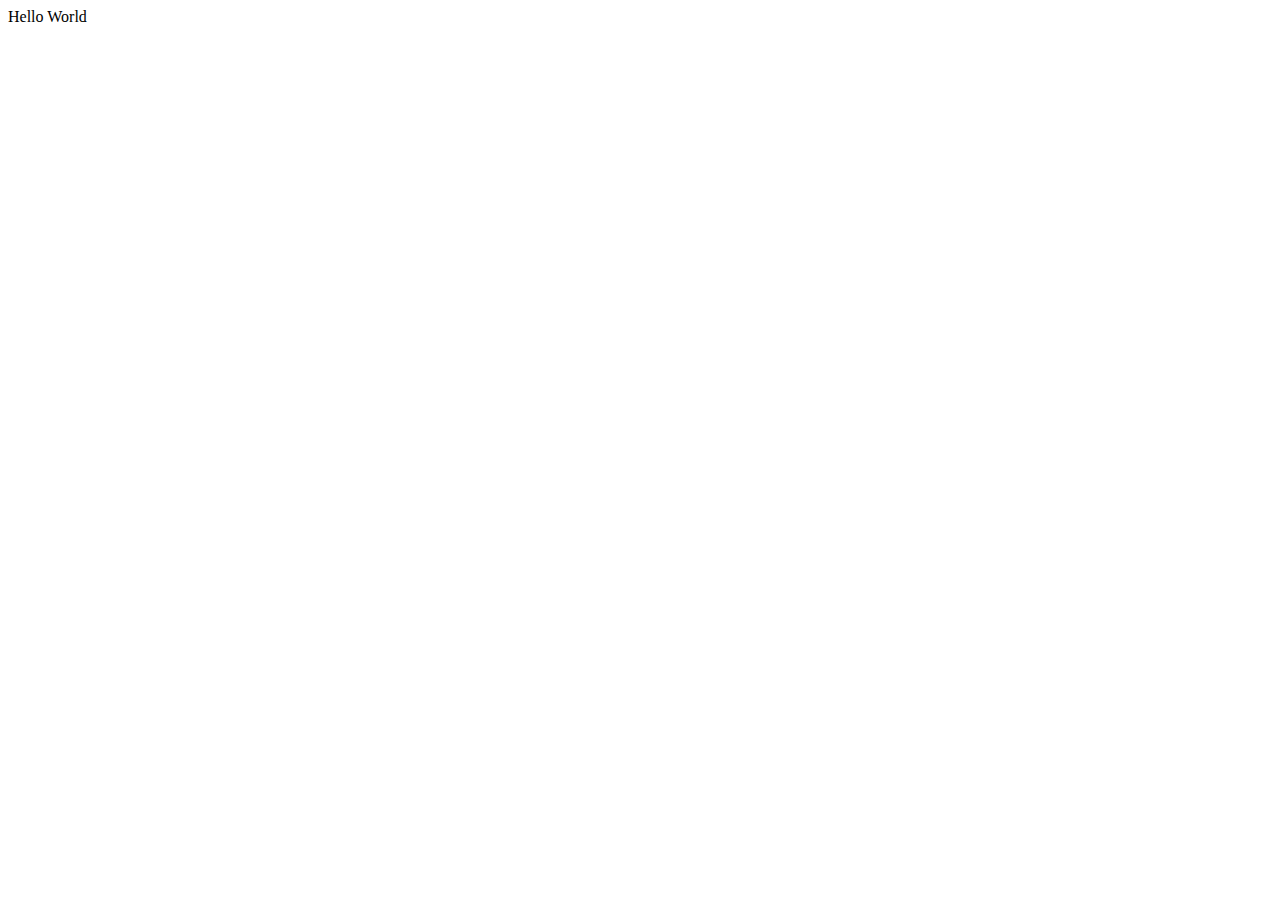
==== site/index.html @ d513c390 "Initial commit" ====
<!DOCTYPE html>
<html>
<head>
    <meta charset="utf-8" />
    <meta http-equiv="X-UA-Compatible" content="IE=edge">
    <title>Hello Title</title>
    <meta name="viewport" content="width=device-width, initial-scale=1">
    <link rel="stylesheet" type="text/css" media="screen" href="main.css" />
    <script src="main.js"></script>
</head>
<body>
    Hello World
</body>
</html>
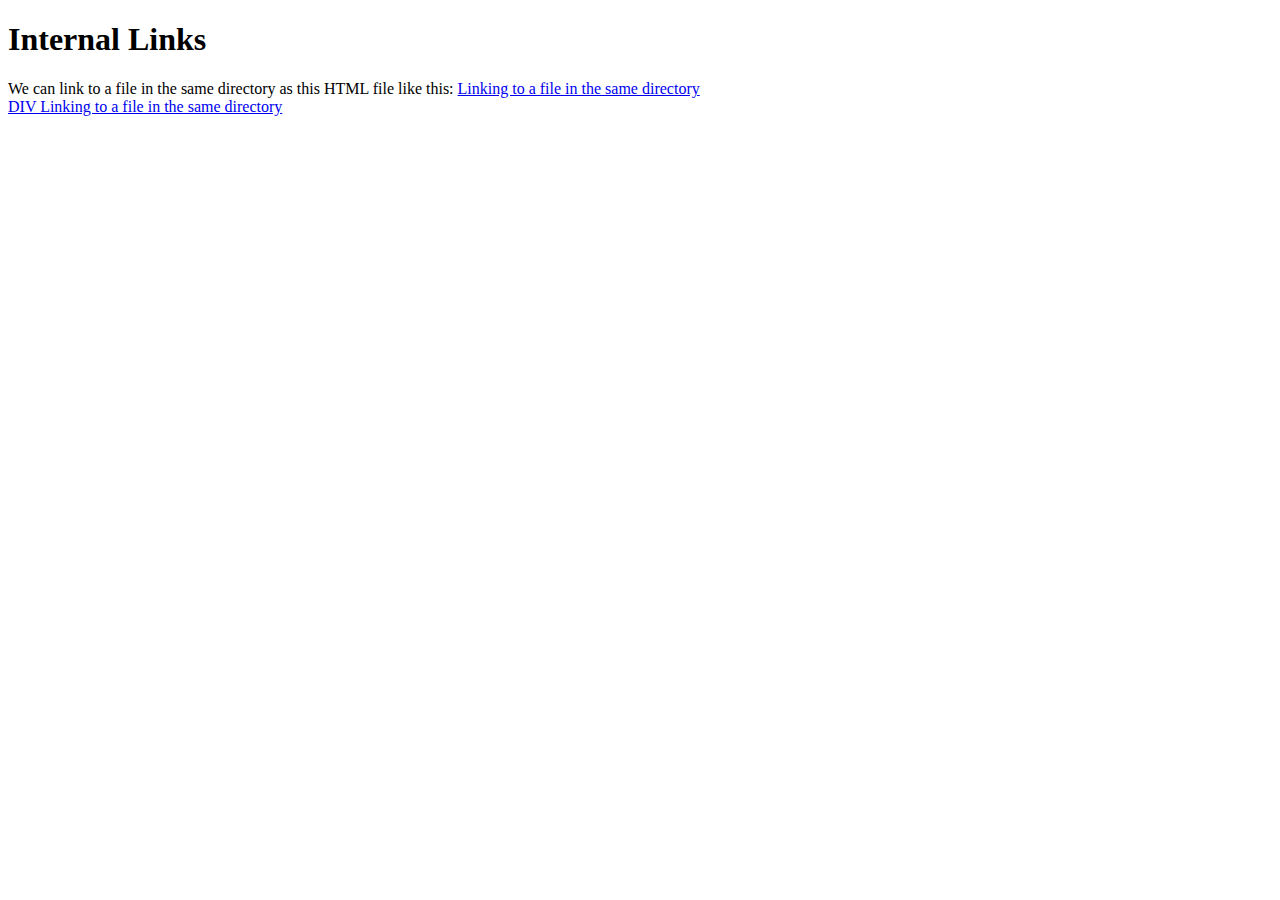
==== commit 756fc5d1: "Second commit" ====
--- a/site/index.html
+++ b/site/index.html
@@ -1,14 +1,17 @@
-<!DOCTYPE html>
+<!doctype html>
 <html>
 <head>
-    <meta charset="utf-8" />
-    <meta http-equiv="X-UA-Compatible" content="IE=edge">
-    <title>Hello Title</title>
-    <meta name="viewport" content="width=device-width, initial-scale=1">
-    <link rel="stylesheet" type="text/css" media="screen" href="main.css" />
-    <script src="main.js"></script>
+  <meta charset="utf-8">
+  <title>Internal Links</title>
 </head>
 <body>
-    Hello World
+  <h1>Internal Links</h1>
+  <section>
+    We can link to a file in the same directory as this HTML file like this:
+    <a href="same-directory.html" title="same dir link">Linking to a file in the same directory</a>
+     <a href="same-directory.html" title="same dir link">
+      <div> DIV Linking to a file in the same directory</div>
+    </a>
+  </section>
 </body>
-</html>+</html>
